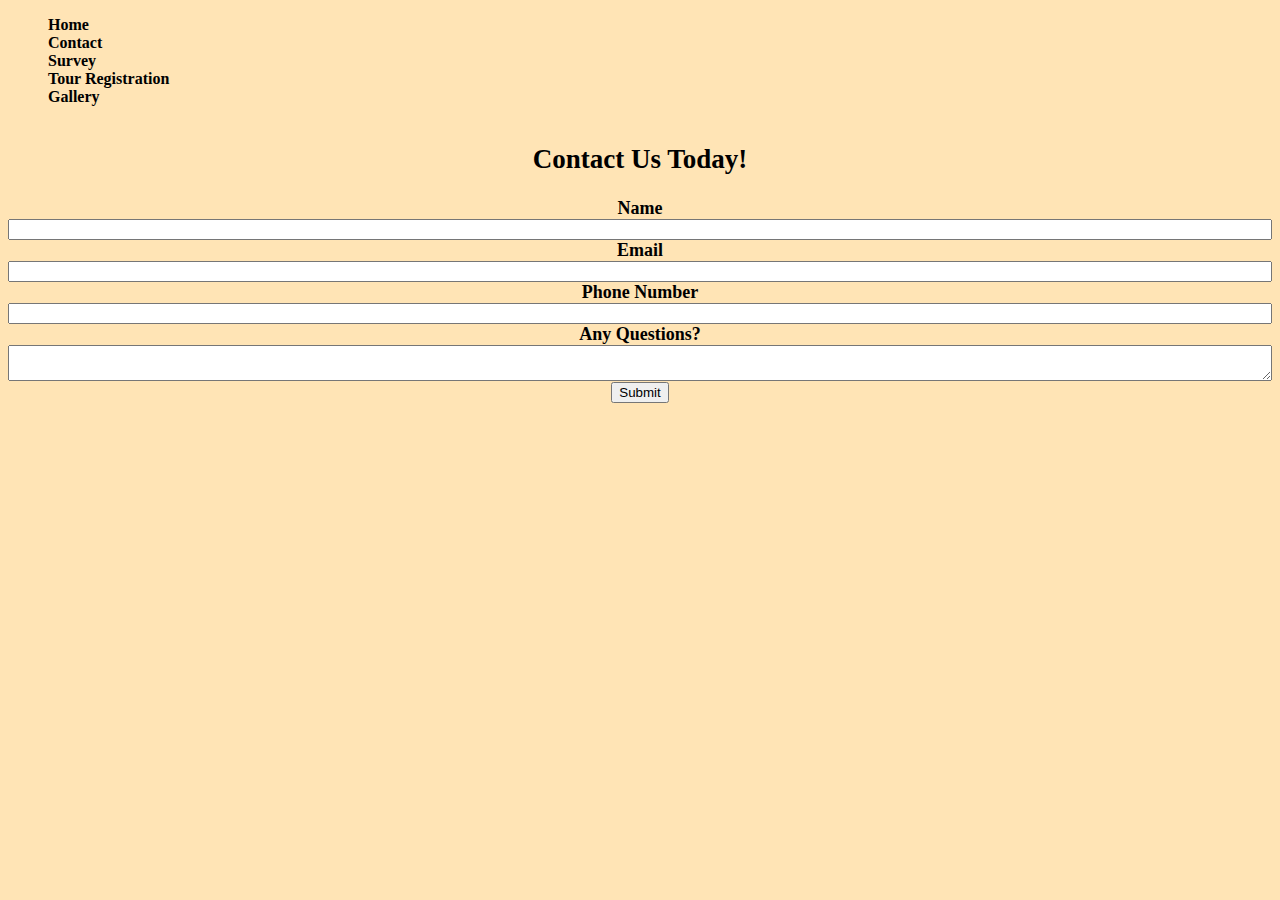
==== contact-form.html @ 48959732 "Add files via upload" ====
<!DOCTYPE html>
<html lang="en">
  <head>
    <meta charset="UTF-8" />
    <meta http-equiv="X-UA-Compatible" content="IE=edge" />
    <meta name="viewport" content="width=device-width, initial-scale=1.0" />
    <title>Contact Form</title>
    <link rel="stylesheet" href="styles.css" />
  </head>
  <body>
    <header>
      <nav id="nav">
        <ul>
          <li><a href="index.html">Home</a></li>
          <li><a href="contact-form.html">Contact</a></li>
          <li><a href="survey-form.html">Survey</a></li>
          <li><a href="tour-registration.html">Tour Registration</a></li>
          <li><a href="gallery.html">Gallery</a></li>
        </ul>
      </nav>
    </header>
    <main>
      <div class="container">
        <form>
          <h2>Contact Us Today!</h2>
          <div class="form-field">
            <label for="name">Name</label>
            <input type="text" id="name" />
          </div>
          <div class="form-field">
            <label for="email">Email</label>
            <input type="email" id="email" />
          </div>
          <div class="form-field">
            <label for="number">Phone Number</label>
            <input type="text" id="number" />
          </div>
          <div class="form-field">
            <label for="questions">Any Questions?</label>
            <textarea name="questions" id="questions"></textarea>
          </div>
          <button type="submit">Submit</button>
        </form>
      </div>
    </main>
  </body>
</html>
---- styles.css ----
body {
    background-color: #FFE4B5;
}

.container {
    text-align: center;
    font-weight: bold;
    font-size: large;
    align-content: center;
    flex-basis: 400px;
}

a {
    color: black;
    font-weight: bold;
    text-decoration: none;
}

li {
    list-style-type: none;
}

#nav li a:hover, a:active {
    color: #191970;
    text-decoration: underline;
}

button:hover {
    background-color: 		#228B22;
}

.form-field {
    display: flex;
    flex-direction: column;
    justify-content: center;
    flex-wrap: wrap-reverse;
    flex-grow: 2;
}
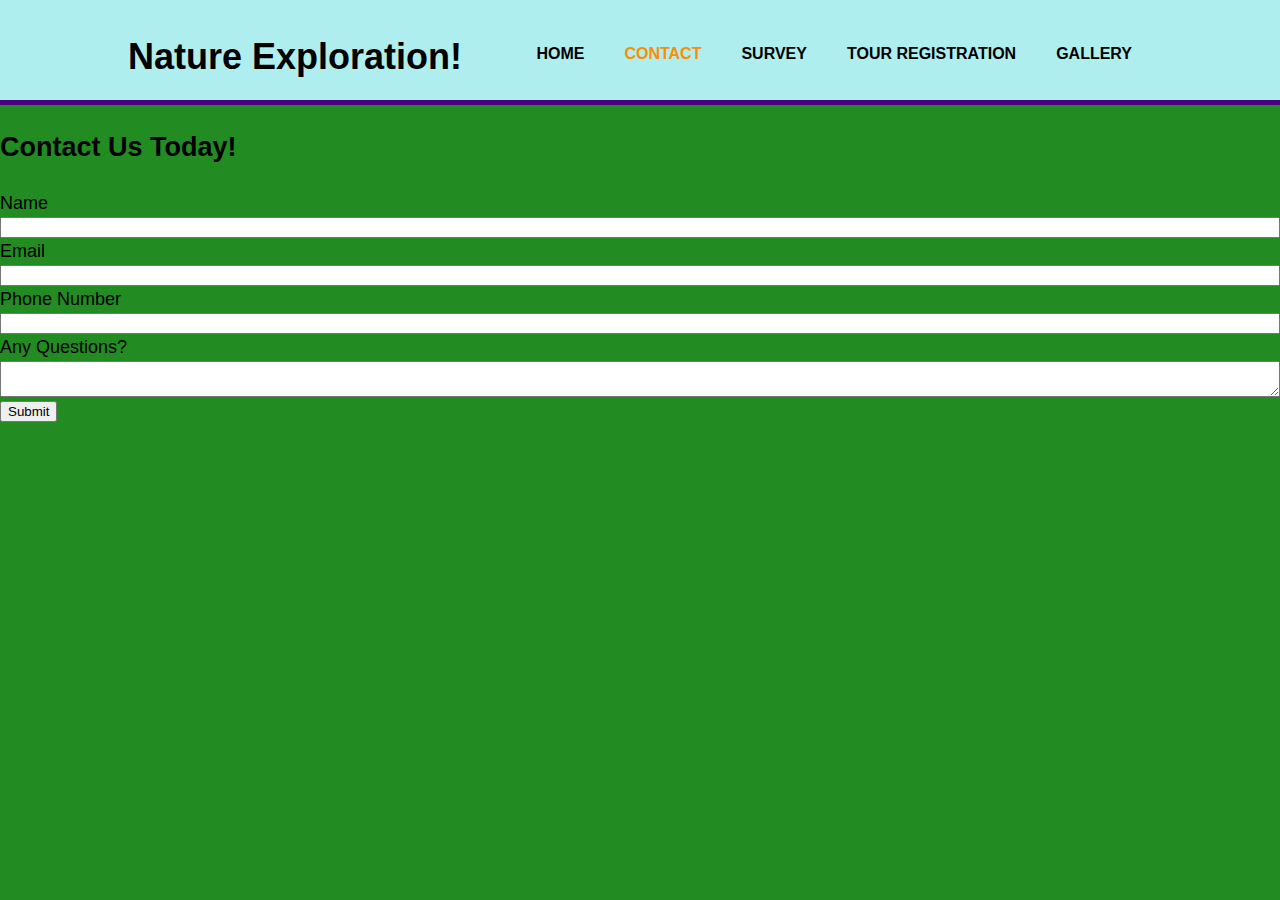
==== commit d888e882: "Add files via upload" ====
--- a/contact-form.html
+++ b/contact-form.html
@@ -9,18 +9,23 @@
   </head>
   <body>
     <header>
-      <nav id="nav">
-        <ul>
-          <li><a href="index.html">Home</a></li>
-          <li><a href="contact-form.html">Contact</a></li>
-          <li><a href="survey-form.html">Survey</a></li>
-          <li><a href="tour-registration.html">Tour Registration</a></li>
-          <li><a href="gallery.html">Gallery</a></li>
-        </ul>
-      </nav>
-    </header>
+      <div class="container">
+          <div id="branding">
+              <h1>Nature Exploration!</h1>
+          </div>
+          <nav id="nav">
+              <ul>
+                  <li><a href="index.html">Home</a></li>
+                  <li class="current"><a href="contact-form.html">Contact</a></li>
+                  <li><a href="survey-form.html">Survey</a></li>
+                  <li><a href="tour-registration.html">Tour Registration</a></li>
+                  <li><a href="gallery.html">Gallery</a></li>
+              </ul>
+          </nav>
+      </div>
+  </header>
     <main>
-      <div class="container">
+      <div class="form">
         <form>
           <h2>Contact Us Today!</h2>
           <div class="form-field">
--- a/styles.css
+++ b/styles.css
@@ -1,32 +1,24 @@
+/* Global */
+
 body {
-    background-color: #FFE4B5;
+    background-color: forestgreen;
+    font: url('https://fonts.googleapis.com/css2?family=Figtree:wght@500&family=Merriweather&display=swap');
+    font-family: 'Figtree', sans-serif; 
+    font-size: 18px;
+    line-height: 1.5;
+    padding: 0;
+    margin: 0;
 }
 
 .container {
-    text-align: center;
-    font-weight: bold;
-    font-size: large;
-    align-content: center;
-    flex-basis: 400px;
+    width: 80%;
+    margin: auto;
+    overflow: hidden;
 }
 
-a {
-    color: black;
-    font-weight: bold;
-    text-decoration: none;
-}
-
-li {
-    list-style-type: none;
-}
-
-#nav li a:hover, a:active {
-    color: #191970;
-    text-decoration: underline;
-}
-
-button:hover {
-    background-color: 		#228B22;
+ul {
+    margin: 0;
+    padding: 0;
 }
 
 .form-field {
@@ -35,4 +27,127 @@
     justify-content: center;
     flex-wrap: wrap-reverse;
     flex-grow: 2;
+}
+
+/* img {
+ height: 300px;
+ width: 400px;
+} */
+
+.button_1 {
+    height: 38px;
+    background-color: orange;
+    border: none;
+    padding-left: 20px;
+    padding-right: 20px;
+    color: white;
+}
+
+/* Element Specific */
+
+header {
+    background-color: 	#AFEEEE;
+    padding-top: 30px;
+    min-height: 70px;
+    border-bottom: #4B0082 5px solid;
+}
+
+
+header a {
+    color: black;
+    font-weight: bold;
+    text-decoration: none;
+    text-transform: uppercase;
+    font-size: 16px;
+}
+
+header li {
+    list-style-type: none;
+    margin: 0;
+    padding: 0 20px 0 20px;
+    float: left;
+    display: inline;
+}
+
+header #branding {
+    float: left;
+}
+
+header #branding h1 {
+    margin: 0;
+}
+
+header nav {
+    float: right;
+    margin-top: 10px;
+}
+
+header .current a {
+    color: DarkOrange;
+    font-weight: bold;
+}
+
+#showcase {
+    min-width: 300px;
+    min-height: 200px;
+    background-image: url(https://images.unsplash.com/photo-1603714196939-6f6436c8d0c5?ixlib=rb-1.2.1&ixid=MnwxMjA3fDB8MHxwaG90by1wYWdlfHx8fGVufDB8fHx8&auto=format&fit=crop&w=1170&q=80);
+    background-repeat: no-repeat;
+    background-size: cover;
+    text-align: center;
+    color: #F8F8FF;
+}
+
+#showcase h2 {
+    margin-top: 10px;
+    font-size: 55px;
+    margin-bottom: 10px;
+}
+
+#showcase p {
+    font-size: 20px;
+}
+
+#newsletter {
+    padding: 15px;
+    color: black;
+    background-color: #AFEEEE;
+}
+
+#newsletter h1 {
+    float: keft;
+}
+
+#newsletter form {
+    float: right;
+    margin-top: 15px;
+}
+
+#newsletter input[type="email"] {
+    padding: 4px;
+    height: 25px;
+    width: 250px;
+}
+
+/*Boxes*/
+
+#boxes .box {
+    margin-top: 20px;
+    float: left;
+    width: 30%;
+    padding: 10px;
+    text-align: center;
+    font-size: 14px;
+}
+
+#boxes .box img {
+    width: 400px;
+    height: 600px;
+}    
+
+footer {
+    padding: 20px;
+    margin-top: 20px;
+    color: black;
+    background-color: #AFEEEE;
+    text-align: center;
 }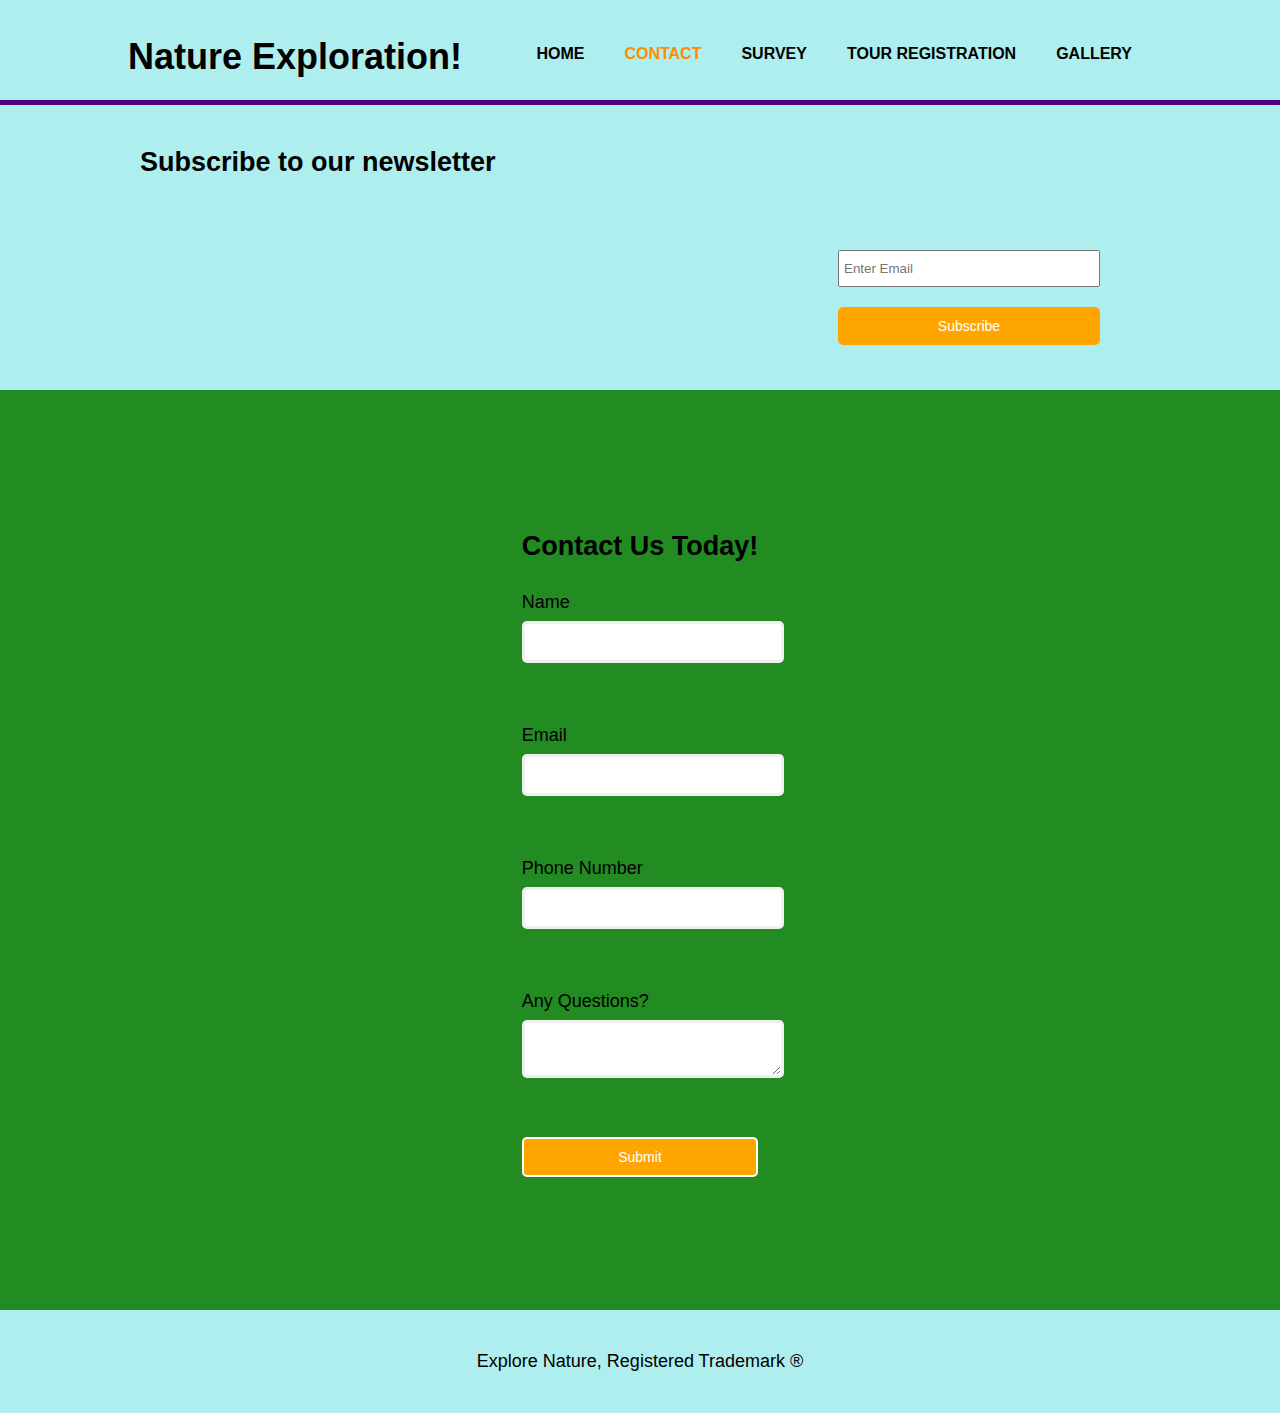
==== commit 7da2d975: "Add files via upload" ====
--- a/contact-form.html
+++ b/contact-form.html
@@ -25,7 +25,16 @@
       </div>
   </header>
     <main>
-      <div class="form">
+      <section id="newsletter">
+        <div class="container">
+            <h2>Subscribe to our newsletter</h2>
+            <form action="#">
+                <input type="email" placeholder="Enter Email">
+                <button type="submit" class="button_1">Subscribe</button>
+            </form>
+        </div>
+    </section>
+      <div class="form-container">
         <form>
           <h2>Contact Us Today!</h2>
           <div class="form-field">
@@ -48,5 +57,8 @@
         </form>
       </div>
     </main>
+    <footer>
+      <p>Explore Nature, Registered Trademark &reg;</p>
+  </footer>
   </body>
 </html>
--- a/styles.css
+++ b/styles.css
@@ -20,19 +20,6 @@
     margin: 0;
     padding: 0;
 }
-
-.form-field {
-    display: flex;
-    flex-direction: column;
-    justify-content: center;
-    flex-wrap: wrap-reverse;
-    flex-grow: 2;
-}
-
-/* img {
- height: 300px;
- width: 400px;
-} */
 
 .button_1 {
     height: 38px;
@@ -128,21 +115,20 @@
     width: 250px;
 }
 
-/*Boxes*/
-
-#boxes .box {
-    margin-top: 20px;
-    float: left;
+#boxes {
+    display: block;
+    justify-content: center;
+    align-items: center;
+ }
+#boxes .container .box {
+    text-align: center;
+}
+
+.box > img {
+    object-fit: contain;
     width: 30%;
-    padding: 10px;
-    text-align: center;
-    font-size: 14px;
-}
-
-#boxes .box img {
-    width: 400px;
-    height: 600px;
-}    
+    height: 30%;
+}
 
 footer {
     padding: 20px;
@@ -150,4 +136,92 @@
     color: black;
     background-color: #AFEEEE;
     text-align: center;
+}
+
+form {
+    padding: 30px 40px;
+}
+
+.form-container {
+    display: flex;
+    align-items: center;
+    justify-content: center;
+    min-height: 100vh;
+    margin: 0;
+}
+
+.form-field {
+    margin-bottom: 10%;
+    padding-bottom: 15%;
+    position: relative;
+    align-items: center;
+}
+
+.form-field label {
+    display: block;
+    margin-bottom: 5px;
+}
+
+.form-field input {
+    border: 3px solid #f0f0f0;
+    border-radius: 5px;
+    display: block;
+    width: 100%;
+    padding: 10px;
+    font-size: 14px;
+}
+
+.form-field textarea {
+    border: 3px solid #f0f0f0;
+    border-radius: 5px;
+    display: block;
+    width: 100%;
+    padding: 10px;
+    font-size: 14px;
+}
+
+.form-field select {
+    border: 3px solid #f0f0f0;
+    border-radius: 5px;
+    display: block;
+    width: 100%;
+    padding: 10px;
+    font-size: 14px;
+}
+
+.form-field input:focus {
+    outline: 0;
+    border-color: red;
+}
+
+.form-field select:focus {
+    outline: 0;
+    border-color: red;
+}
+
+.form-field textarea:focus {
+    outline: 0;
+    border-color: red;
+}
+
+button {
+    cursor: pointer;
+    background-color: orange;
+    border: 2px solid;
+    border-radius: 5px;
+    color: white;
+    display: block;
+    font-size: 14px;
+    padding: 10px;
+    margin-top: 20px;
+    width: 100%;
+}
+
+option {
+    border: 3px solid #f0f0f0;
+    border-radius: 5px;
+    display: block;
+    width: 100%;
+    padding: 10px;
+    font-size: 14px;
 }